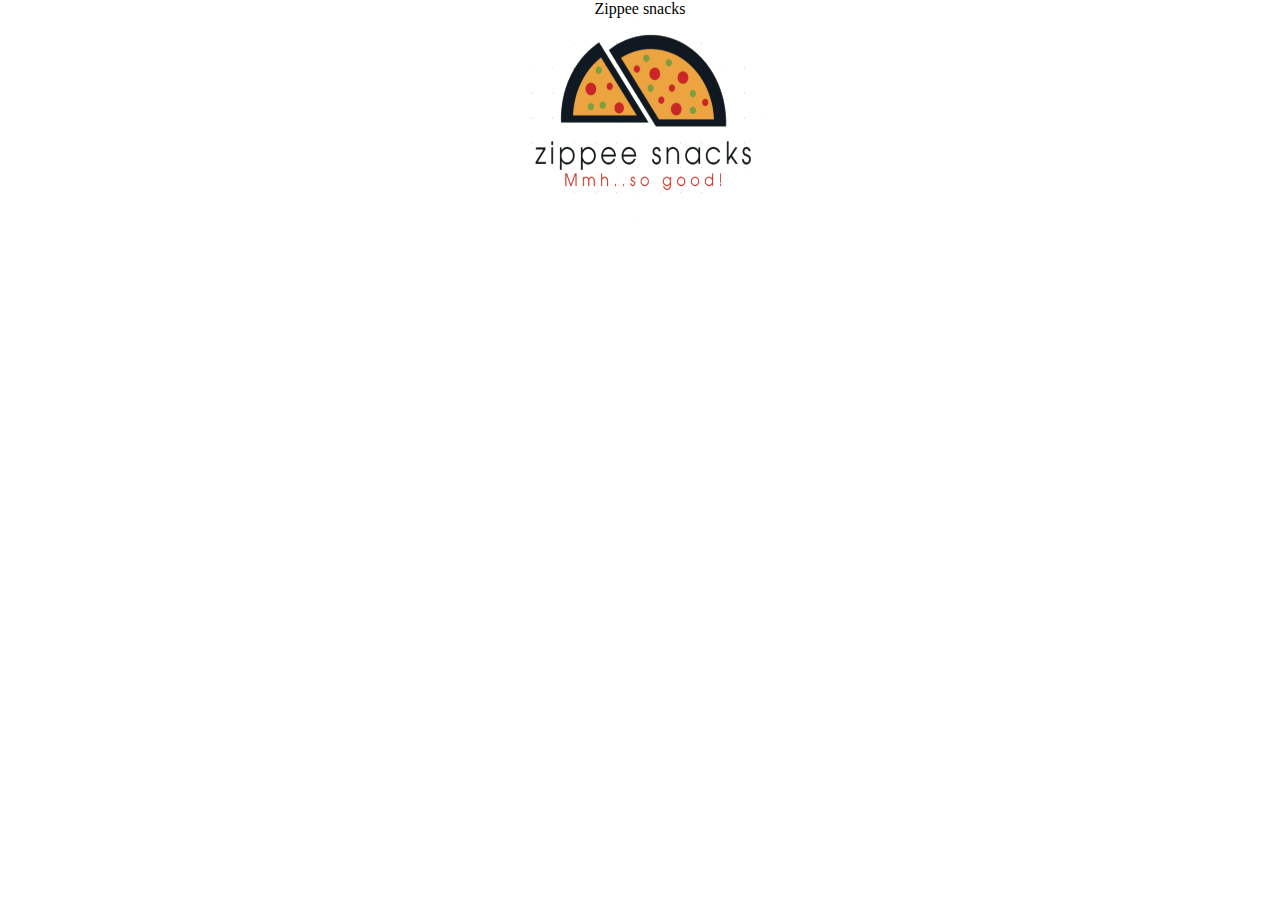
==== layout/index.html @ 4273e31c "adding layout folder and zipyzlogo.png" ====
<!DOCTYPE html>
<html lang="en">
<head>
    <meta charset="UTF-8">
    <meta http-equiv="X-UA-Compatible" content="IE=edge">
    <meta name="viewport" content="width=device-width, initial-scale=1.0">
    <link rel="stylesheet" href="./index.css">
    <link rel="icon" href="/images/zipyzlogo.png" type="image/x-icon">
    <title>Layouts</title>
</head>
<body>
    <div id="main">
        <div id="title">
            <p>Zippee snacks</p>
        </div>
        <div id="logo">
            <img src="/images/zipyzlogo.png" alt="Zippee snacks logo">
        </div>
    </div>
</body>
</html>
---- layout/index.css ----
*{
    margin: 0;
}
p{
    text-align: center;
}
#logo{
    display: flex;
    justify-content: center;
}
img{
    height: 200px;
    width: 250px;
    border-radius: 50%;
}
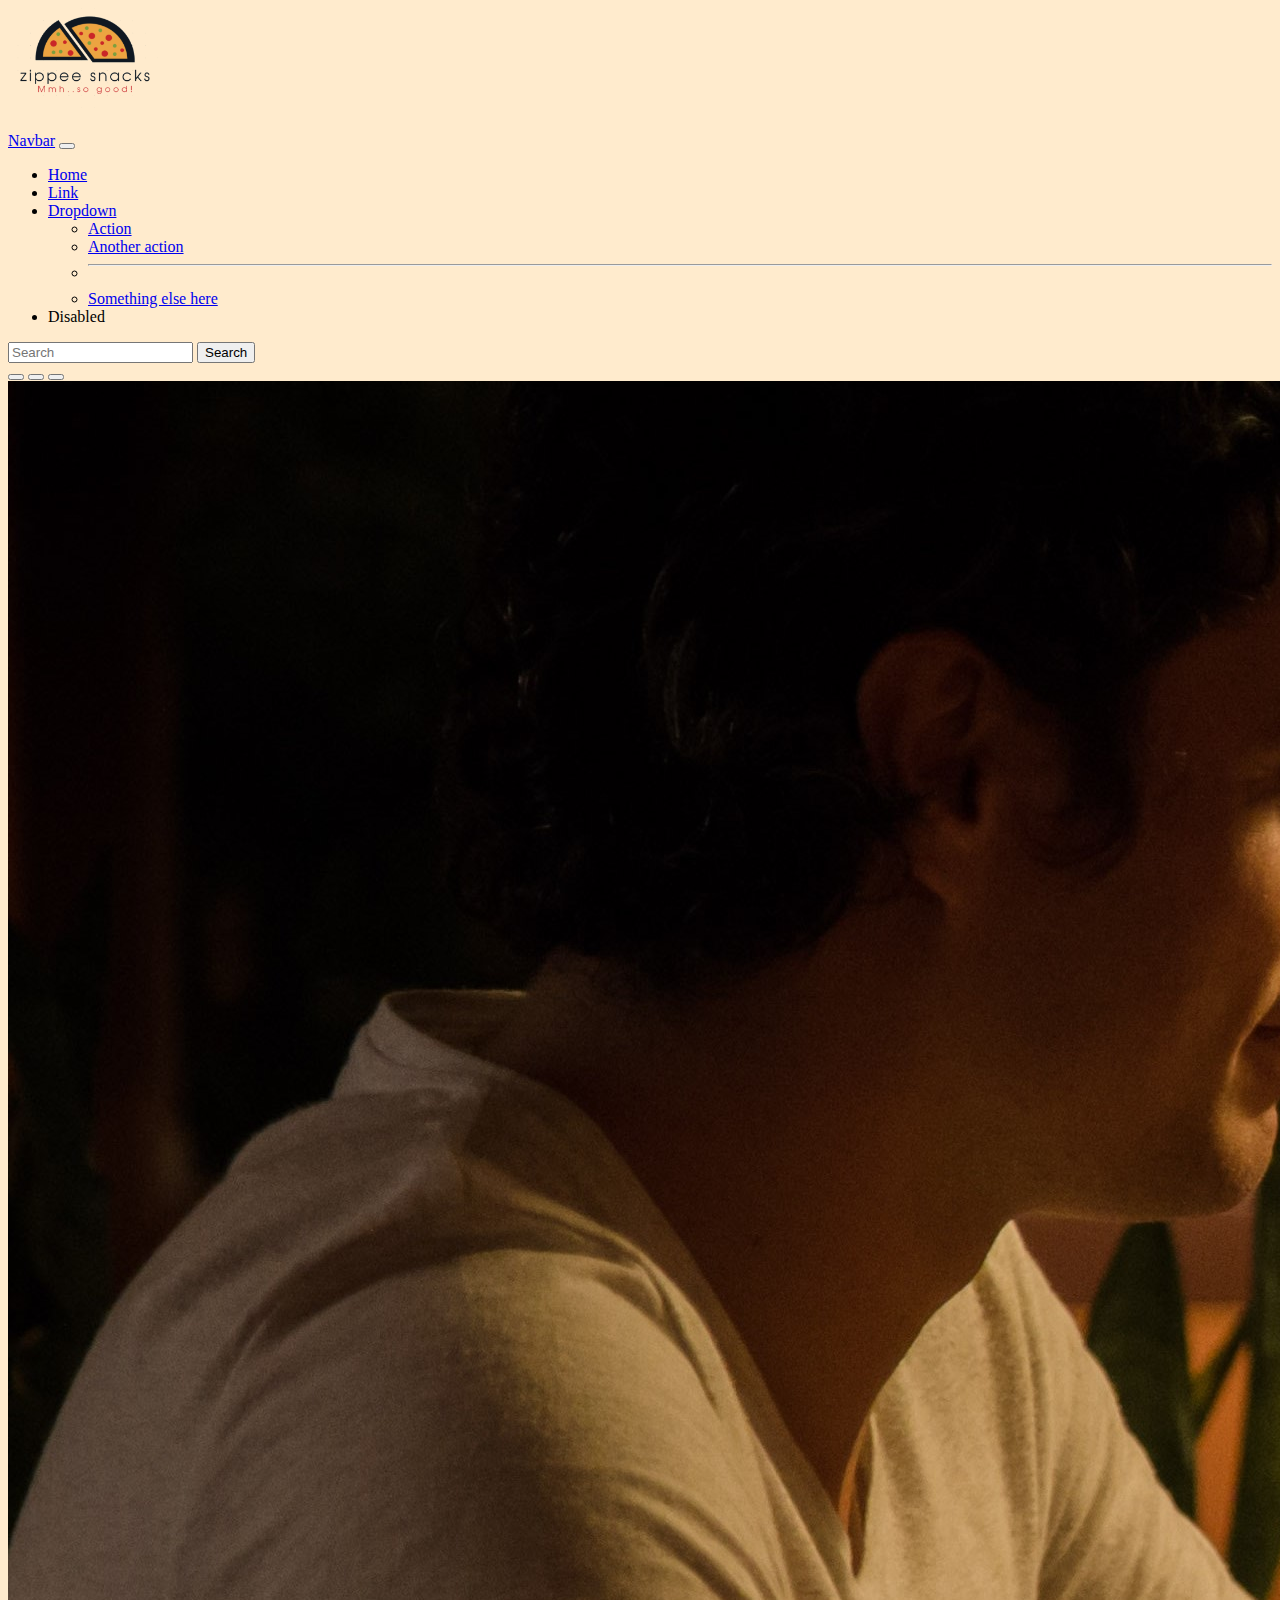
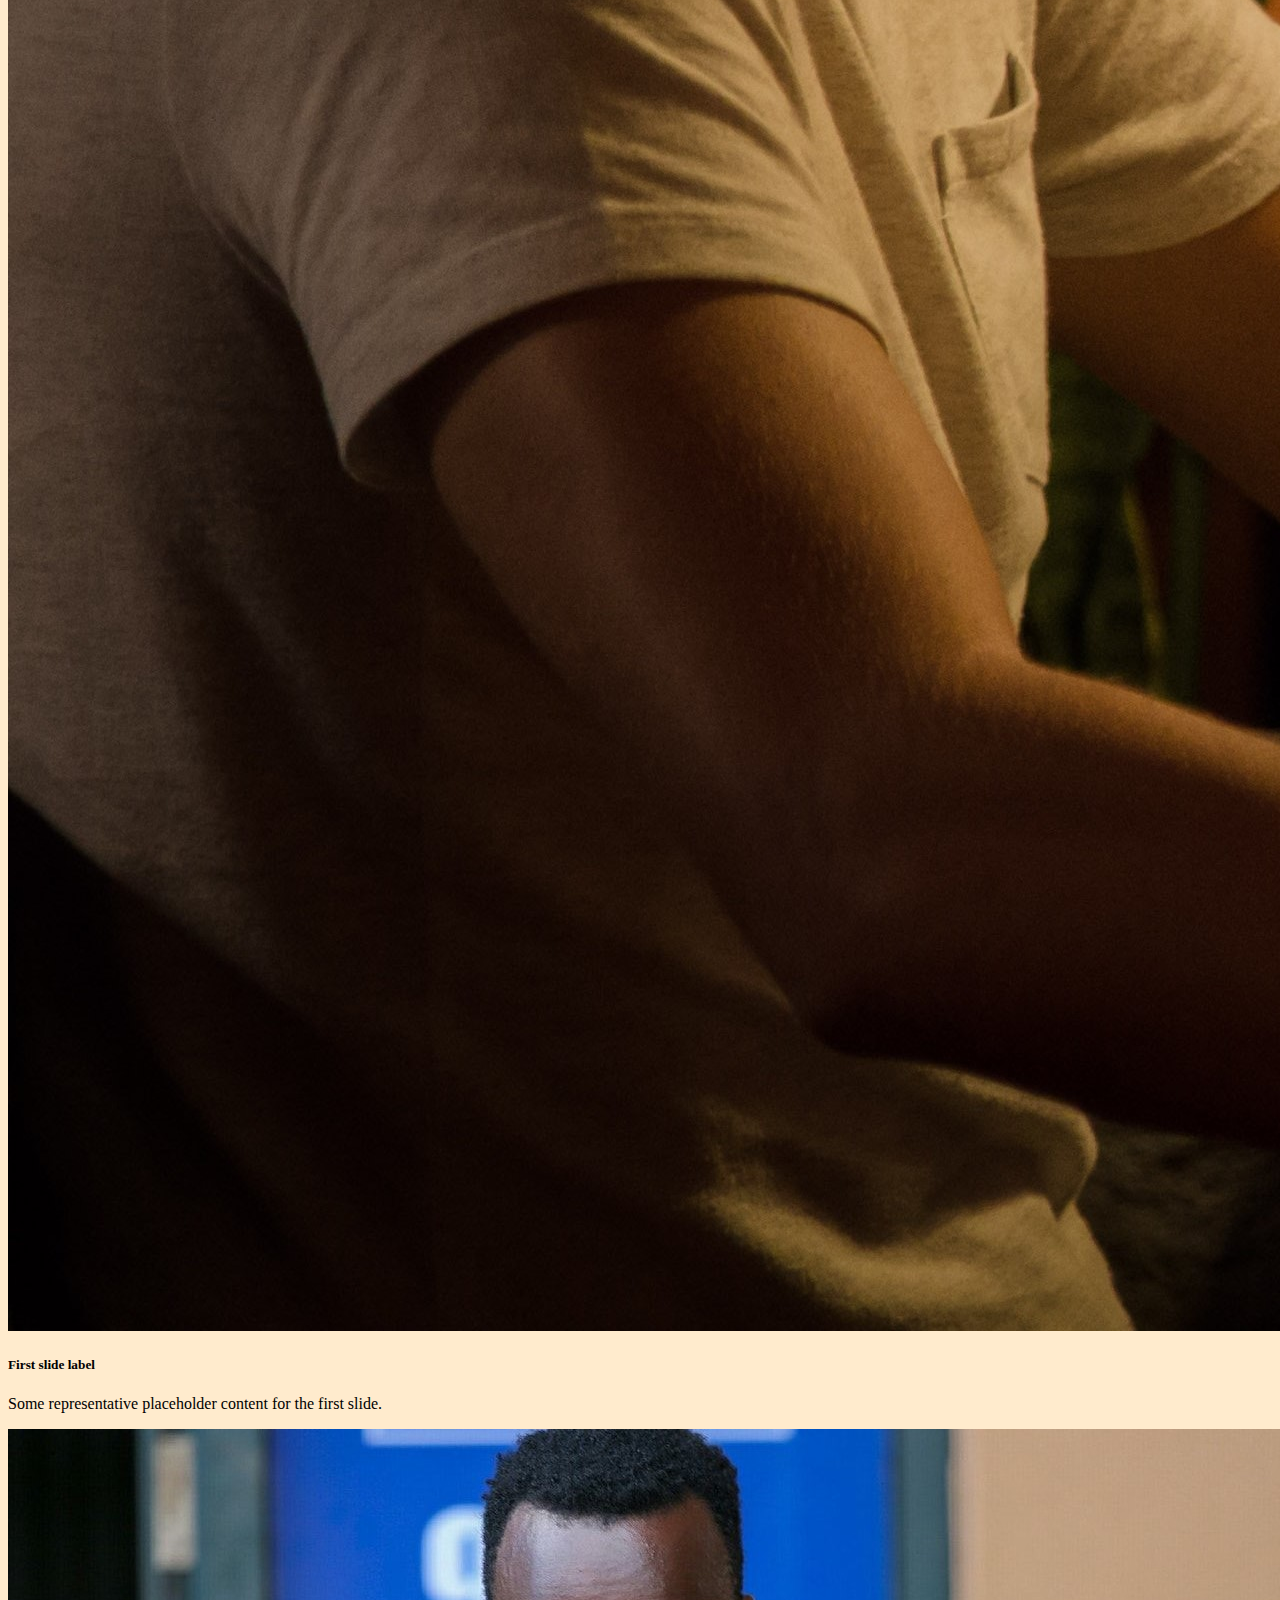
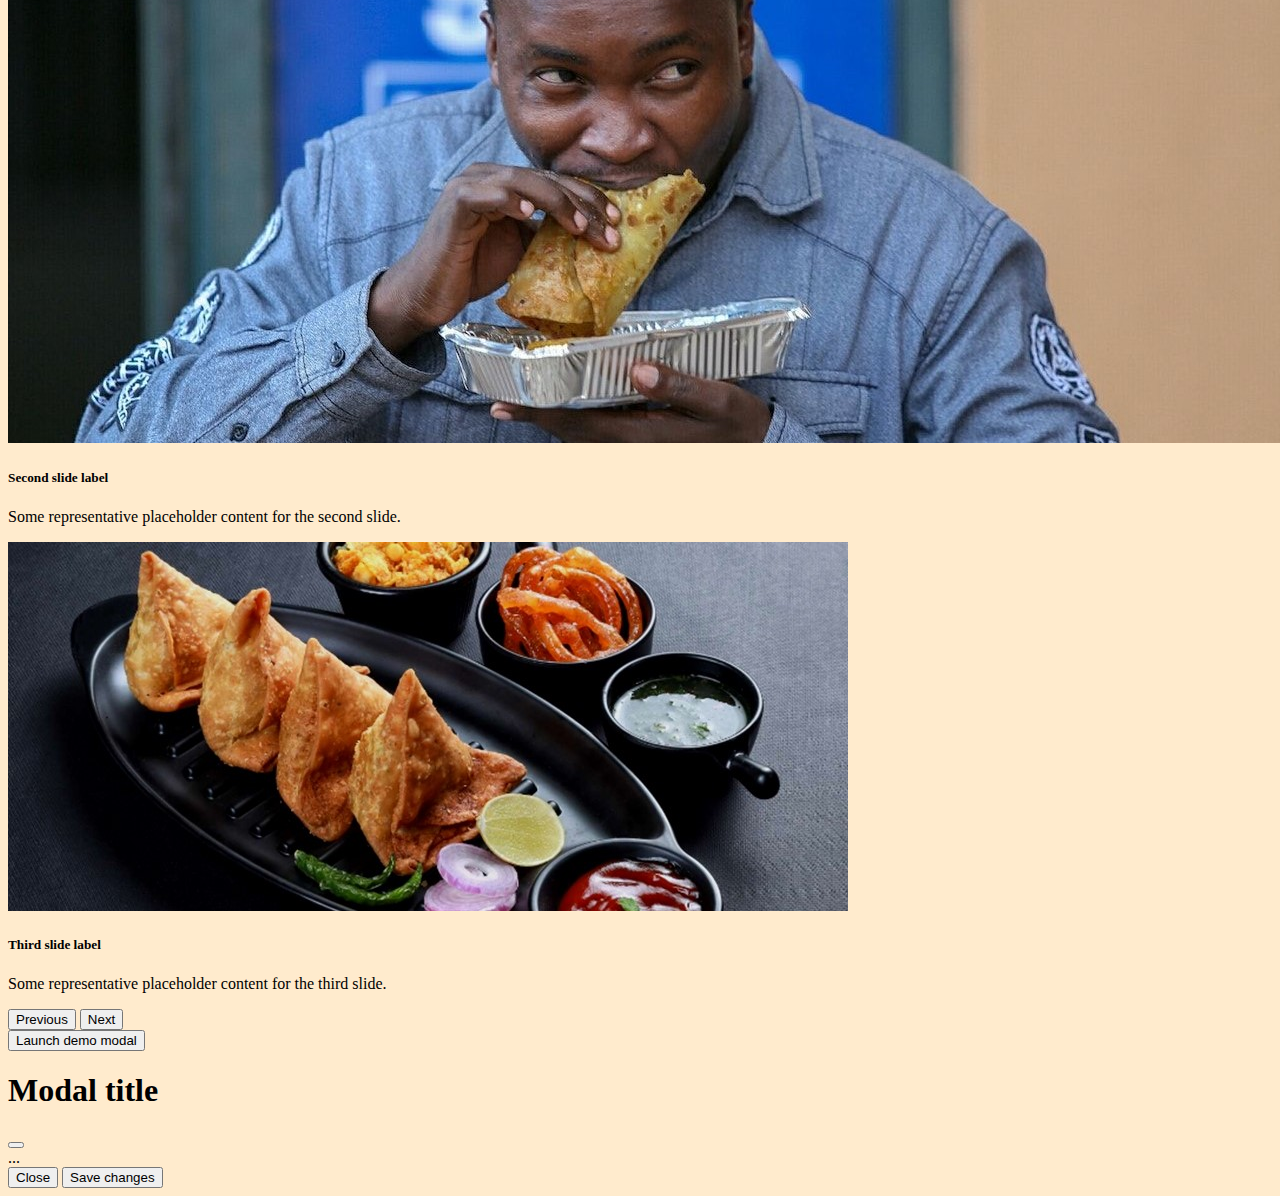
==== commit d5d478a2: "adding js practice and assignment" ====
--- a/layout/index.html
+++ b/layout/index.html
@@ -1,21 +1,234 @@
 <!DOCTYPE html>
 <html lang="en">
-<head>
-    <meta charset="UTF-8">
-    <meta http-equiv="X-UA-Compatible" content="IE=edge">
-    <meta name="viewport" content="width=device-width, initial-scale=1.0">
-    <link rel="stylesheet" href="./index.css">
-    <link rel="icon" href="/images/zipyzlogo.png" type="image/x-icon">
-    <title>Layouts</title>
-</head>
-<body>
-    <div id="main">
-        <div id="title">
-            <p>Zippee snacks</p>
-        </div>
-        <div id="logo">
-            <img src="/images/zipyzlogo.png" alt="Zippee snacks logo">
-        </div>
+  <head>
+    <meta charset="UTF-8" />
+    <meta http-equiv="X-UA-Compatible" content="IE=edge" />
+    <meta name="viewport" content="width=device-width, initial-scale=1.0" />
+    <link rel="stylesheet" href="./index.css" />
+    <link rel="icon" href="/images/zipyzlogo.png" type="image/x-icon" />
+    <link
+      href="https://cdn.jsdelivr.net/npm/bootstrap@5.2.2/dist/css/bootstrap.min.css"
+      rel="stylesheet"
+      integrity="sha384-Zenh87qX5JnK2Jl0vWa8Ck2rdkQ2Bzep5IDxbcnCeuOxjzrPF/et3URy9Bv1WTRi"
+      crossorigin="anonymous"
+    />
+    <title>Bootstrap</title>
+  </head>
+  <body>
+    <div class="container-fluid" id="main">
+      <!-- Content starts  -->
+      <div class="row">
+        <div class="col-4" id="logo">
+          <img
+            src="/images/zipyzlogo.png"
+            alt="Zippee snacks logo"
+            style="height: 100px; width: 150px; border-radius: 50%"
+          />
+        </div>
+        <div class="col-8">
+          <!-- nav starts -->
+          <nav class="navbar navbar-expand-lg bg-light">
+            <div class="container-fluid" style="margin-top: 20px;">
+              <a class="navbar-brand" href="#">Navbar</a>
+              <button
+                class="navbar-toggler"
+                type="button"
+                data-bs-toggle="collapse"
+                data-bs-target="#navbarSupportedContent"
+                aria-controls="navbarSupportedContent"
+                aria-expanded="false"
+                aria-label="Toggle navigation"
+              >
+                <span class="navbar-toggler-icon"></span>
+              </button>
+              <div class="collapse navbar-collapse" id="navbarSupportedContent">
+                <ul class="navbar-nav me-auto mb-2 mb-lg-0">
+                  <li class="nav-item">
+                    <a class="nav-link active" aria-current="page" href="#"
+                      >Home</a
+                    >
+                  </li>
+                  <li class="nav-item">
+                    <a class="nav-link" href="#">Link</a>
+                  </li>
+                  <li class="nav-item dropdown">
+                    <a
+                      class="nav-link dropdown-toggle"
+                      href="#"
+                      role="button"
+                      data-bs-toggle="dropdown"
+                      aria-expanded="false"
+                    >
+                      Dropdown
+                    </a>
+                    <ul class="dropdown-menu">
+                      <li><a class="dropdown-item" href="#">Action</a></li>
+                      <li>
+                        <a class="dropdown-item" href="#">Another action</a>
+                      </li>
+                      <li><hr class="dropdown-divider" /></li>
+                      <li>
+                        <a class="dropdown-item" href="#"
+                          >Something else here</a
+                        >
+                      </li>
+                    </ul>
+                  </li>
+                  <li class="nav-item">
+                    <a class="nav-link disabled">Disabled</a>
+                  </li>
+                </ul>
+                <form class="d-flex" role="search">
+                  <input
+                    class="form-control me-2"
+                    type="search"
+                    placeholder="Search"
+                    aria-label="Search"
+                  />
+                  <button class="btn btn-outline-success" type="submit">
+                    Search
+                  </button>
+                </form>
+              </div>
+            </div>
+          </nav>
+          <!-- nav ends -->
+        </div>
+      </div>
+      <div>
+        <!-- slide-show starts -->
+        <div
+          id="carouselExampleDark"
+          class="carousel carousel-dark slide"
+          data-bs-ride="carousel"
+        >
+          <div class="carousel-indicators">
+            <button
+              type="button"
+              data-bs-target="#carouselExampleDark"
+              data-bs-slide-to="0"
+              class="active"
+              aria-current="true"
+              aria-label="Slide 1"
+            ></button>
+            <button
+              type="button"
+              data-bs-target="#carouselExampleDark"
+              data-bs-slide-to="1"
+              aria-label="Slide 2"
+            ></button>
+            <button
+              type="button"
+              data-bs-target="#carouselExampleDark"
+              data-bs-slide-to="2"
+              aria-label="Slide 3"
+            ></button>
+          </div>
+          <div class="carousel-inner">
+            <div class="carousel-item active" data-bs-interval="10000">
+              <img src="../images/pizzafam.jpg" class="d-block w-100" alt="pizzafam" />
+              <div class="carousel-caption d-none d-md-block">
+                <h5>First slide label</h5>
+                <p>
+                  Some representative placeholder content for the first slide.
+                </p>
+              </div>
+            </div>
+            <div class="carousel-item" data-bs-interval="2000">
+              <img src="../images/Rolexguy.jpg" class="d-block w-100" alt="girlz-pizza" />
+              <div class="carousel-caption d-none d-md-block">
+                <h5>Second slide label</h5>
+                <p>
+                  Some representative placeholder content for the second slide.
+                </p>
+              </div>
+            </div>
+            <div class="carousel-item">
+              <img src="../images/sweetsamosa.jpg" class="d-block w-100" alt="samosa1" />
+              <div class="carousel-caption d-none d-md-block">
+                <h5>Third slide label</h5>
+                <p>
+                  Some representative placeholder content for the third slide.
+                </p>
+              </div>
+            </div>
+          </div>
+          <button
+            class="carousel-control-prev"
+            type="button"
+            data-bs-target="#carouselExampleDark"
+            data-bs-slide="prev"
+          >
+            <span class="carousel-control-prev-icon" aria-hidden="true"></span>
+            <span class="visually-hidden">Previous</span>
+          </button>
+          <button
+            class="carousel-control-next"
+            type="button"
+            data-bs-target="#carouselExampleDark"
+            data-bs-slide="next"
+          >
+            <span class="carousel-control-next-icon" aria-hidden="true"></span>
+            <span class="visually-hidden">Next</span>
+          </button>
+        </div>
+        <!-- slide-show ends -->
+
+        <!-- modal start -->
+        <!-- Button trigger modal -->
+        <button
+          type="button"
+          class="btn btn-primary"
+          data-bs-toggle="modal"
+          data-bs-target="#exampleModal"
+        >
+          Launch demo modal
+        </button>
+
+        <!-- Modal -->
+        <div
+          class="modal fade"
+          id="exampleModal"
+          tabindex="-1"
+          aria-labelledby="exampleModalLabel"
+          aria-hidden="true"
+        >
+          <div class="modal-dialog">
+            <div class="modal-content">
+              <div class="modal-header">
+                <h1 class="modal-title fs-5" id="exampleModalLabel">
+                  Modal title
+                </h1>
+                <button
+                  type="button"
+                  class="btn-close"
+                  data-bs-dismiss="modal"
+                  aria-label="Close"
+                ></button>
+              </div>
+              <div class="modal-body">...</div>
+              <div class="modal-footer">
+                <button
+                  type="button"
+                  class="btn btn-secondary"
+                  data-bs-dismiss="modal"
+                >
+                  Close
+                </button>
+                <button type="button" class="btn btn-primary">
+                  Save changes
+                </button>
+              </div>
+            </div>
+          </div>
+        </div>
+        <!-- modal end -->
+      </div>
     </div>
-</body>
-</html>+    <script
+      src="https://cdn.jsdelivr.net/npm/bootstrap@5.2.2/dist/js/bootstrap.bundle.min.js"
+      integrity="sha384-OERcA2EqjJCMA+/3y+gxIOqMEjwtxJY7qPCqsdltbNJuaOe923+mo//f6V8Qbsw3"
+      crossorigin="anonymous"
+    ></script>
+  </body>
+</html>
--- a/layout/index.css
+++ b/layout/index.css
@@ -1,15 +1,3 @@
-*{
-    margin: 0;
-}
-p{
-    text-align: center;
-}
-#logo{
-    display: flex;
-    justify-content: center;
-}
-img{
-    height: 200px;
-    width: 250px;
-    border-radius: 50%;
+body{
+    background-color: blanchedalmond;
 }